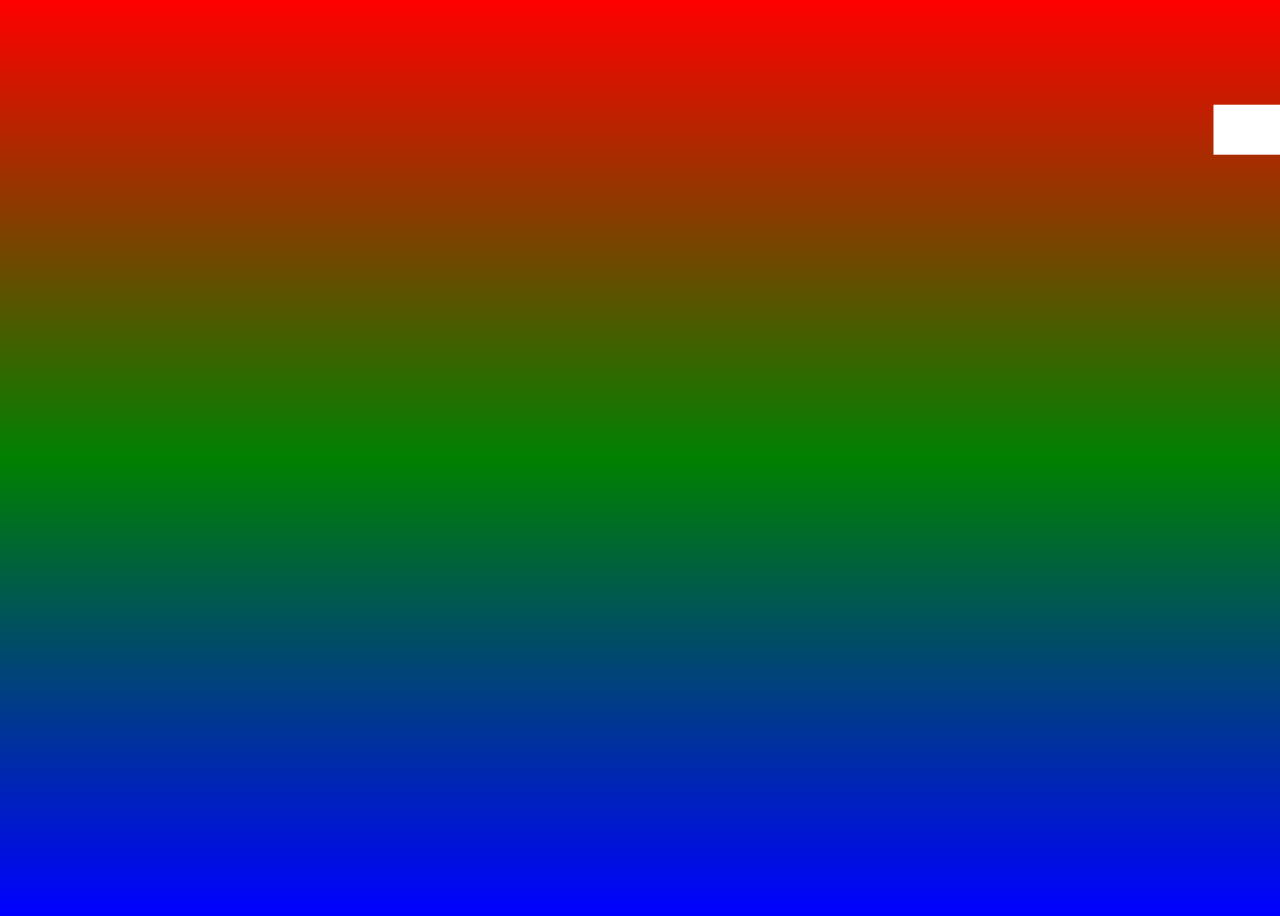
==== index.html @ e0f887f1 "Raven-Pop : Raven Animation Flow" ====
<!DOCTYPE html>
<html lang="en">
<head>
  <meta charset="UTF-8">
  <meta http-equiv="X-UA-Compatible" content="IE=edge">
  <meta name="viewport" content="width=device-width, initial-scale=1.0">
  <title>05 - Point Shoot</title>
  <link rel="stylesheet" href="style.css">
</head>
<body>
  <canvas id="canvas"></canvas>
  <script src="script.js"></script>
</body>
</html>
---- style.css ----
body {
  background: linear-gradient(to bottom, red, green , blue);
  height: 100vh;
  width: 100vw;
  overflow: hidden;
}
canvas {
  position: absolute;
  top: 0;
  left: 0;
  width: 100%;
  height: 100%;
}
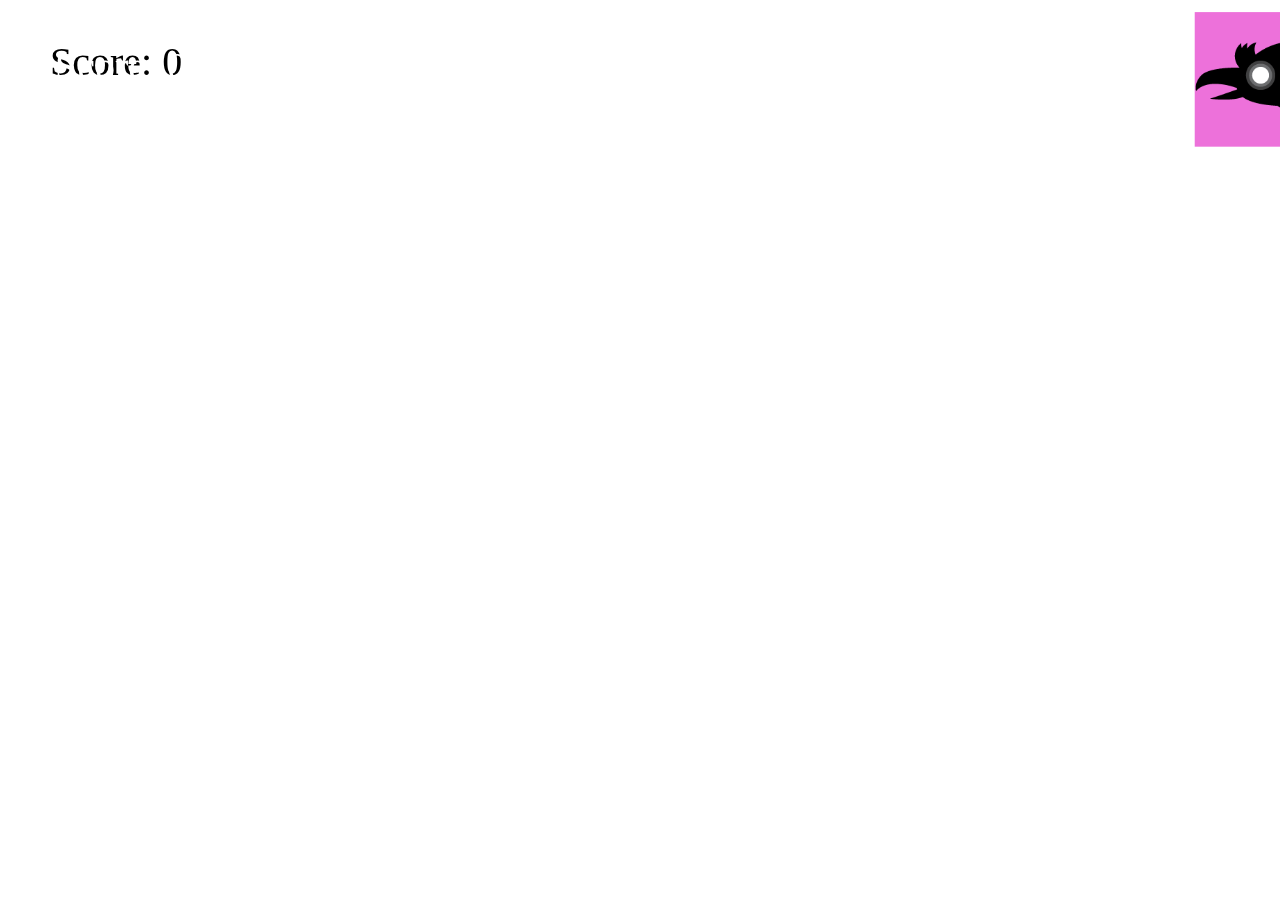
==== commit 21375496: "Raven-Pop : Color Collision Pixel detection preparation" ====
--- a/index.html
+++ b/index.html
@@ -9,6 +9,7 @@
 </head>
 <body>
   <canvas id="canvas"></canvas>
+  <canvas id="collisionCanvas"></canvas>
   <script src="script.js"></script>
 </body>
 </html>--- a/style.css
+++ b/style.css
@@ -1,5 +1,5 @@
 body {
-  background: linear-gradient(to bottom, red, green , blue);
+  /* background: linear-gradient(to bottom, red, green , blue); */
   height: 100vh;
   width: 100vw;
   overflow: hidden;
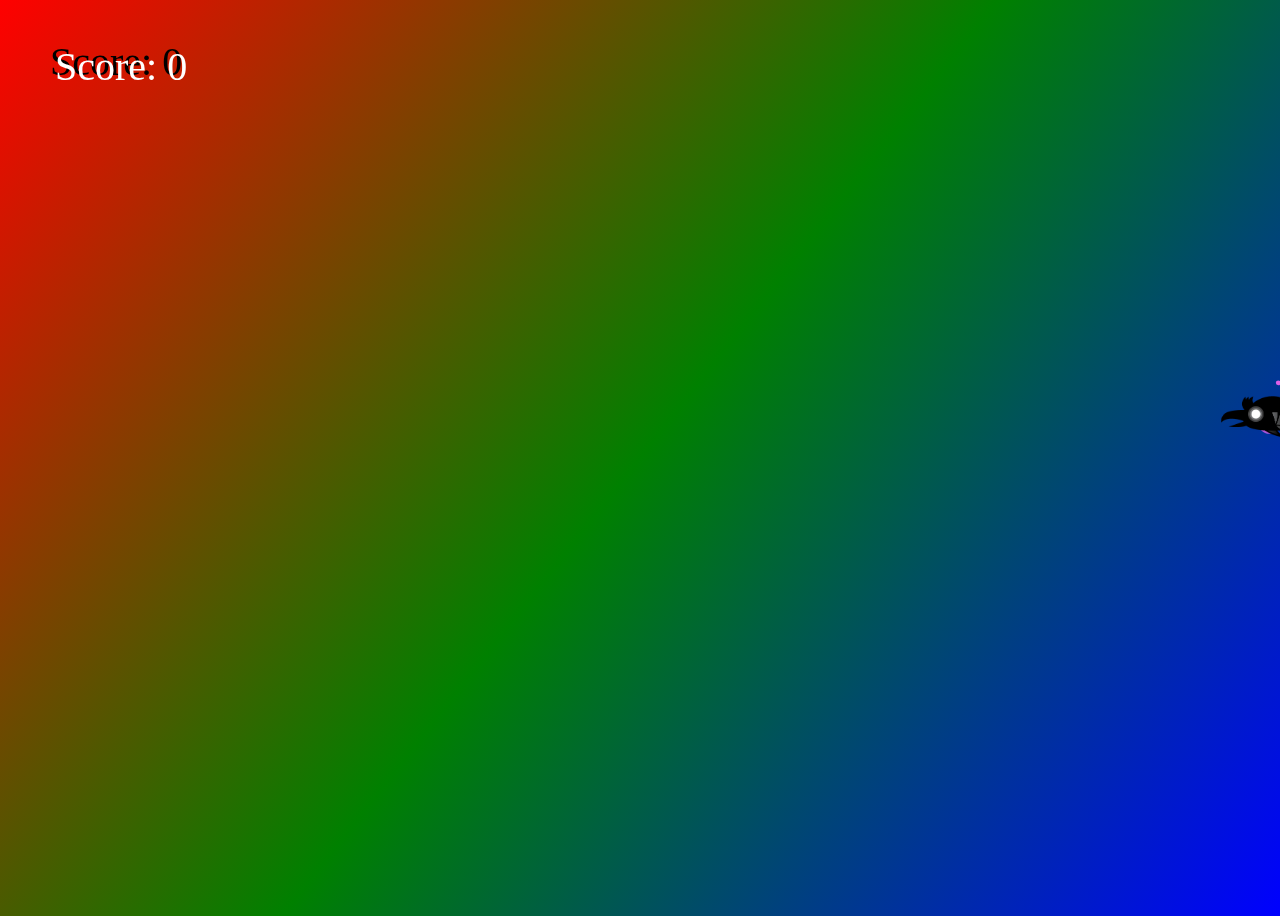
==== commit e6ebcec0: "Raven-Pop : Changed title of page" ====
--- a/index.html
+++ b/index.html
@@ -4,7 +4,7 @@
   <meta charset="UTF-8">
   <meta http-equiv="X-UA-Compatible" content="IE=edge">
   <meta name="viewport" content="width=device-width, initial-scale=1.0">
-  <title>05 - Point Shoot</title>
+  <title>Raven Pop</title>
   <link rel="stylesheet" href="style.css">
 </head>
 <body>
--- a/style.css
+++ b/style.css
@@ -1,5 +1,5 @@
 body {
-  /* background: linear-gradient(to bottom, red, green , blue); */
+  background: linear-gradient(128deg, red, green , blue);
   height: 100vh;
   width: 100vw;
   overflow: hidden;
@@ -10,4 +10,7 @@
   left: 0;
   width: 100%;
   height: 100%;
-}+}
+#collisionCanvas {
+  opacity: 0;
+}
